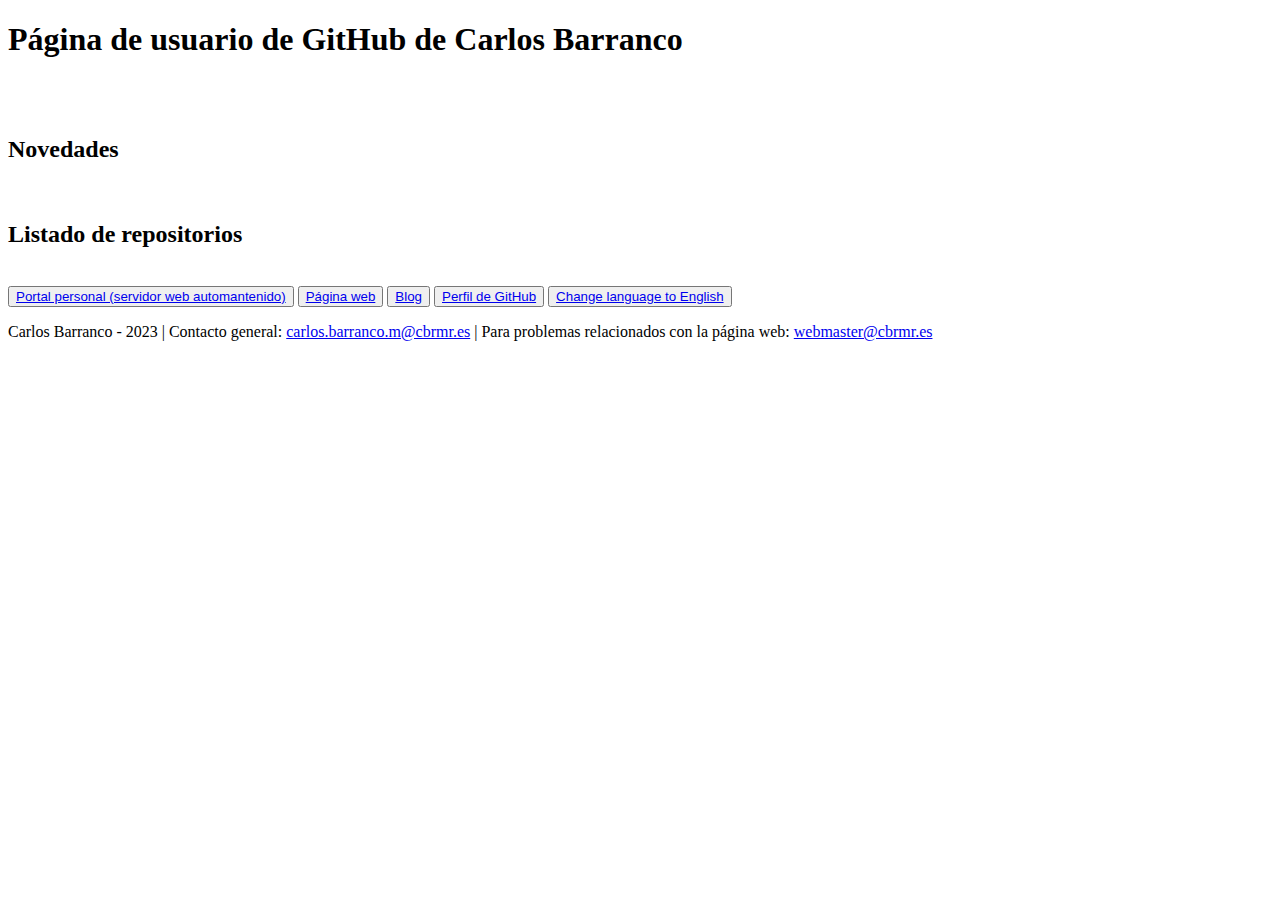
==== index.html @ 43de069b "Creación de página" ====
<!DOCTYPE html>
<html>
    <head>
        <title>GitHub - CBRMR</title>
        <meta charset="UTF-8" />
        <link rel="stylesheet" src="./main-style.css" />
    </head>
    <body>
        <h1>Página de usuario de GitHub de Carlos Barranco</h1>
        <br />
        <br />
        <h2>Novedades</h2>
        <!-- Novedades AQUÍ -->
        <br />
        <h2>Listado de repositorios</h2>
        <!-- Sitios de y acceso a repositorios AQUÍ -->
        <br />
        <button><a href="http://portal.cbrmr.es">Portal personal (servidor web automantenido)</a></button>
        <button><a href="https://www.cbrmr.es">Página web</a></button>
        <button><a href="https://blog.cbrmr.es">Blog</a></button>
        <button><a href="https://github.com/charliebrmg">Perfil de GitHub</a></button>
        <button><a href="./english-index.html">Change language to English</a></button>
        <br />
        <p>Carlos Barranco - 2023 | Contacto general: <a href="mailto:carlos.barranco.m@cbrmr.es">carlos.barranco.m@cbrmr.es</a>
           | Para problemas relacionados con la página web: <a href="mailto:webmaster@cbrmr.es">webmaster@cbrmr.es</a></p>
    </body>
</html>
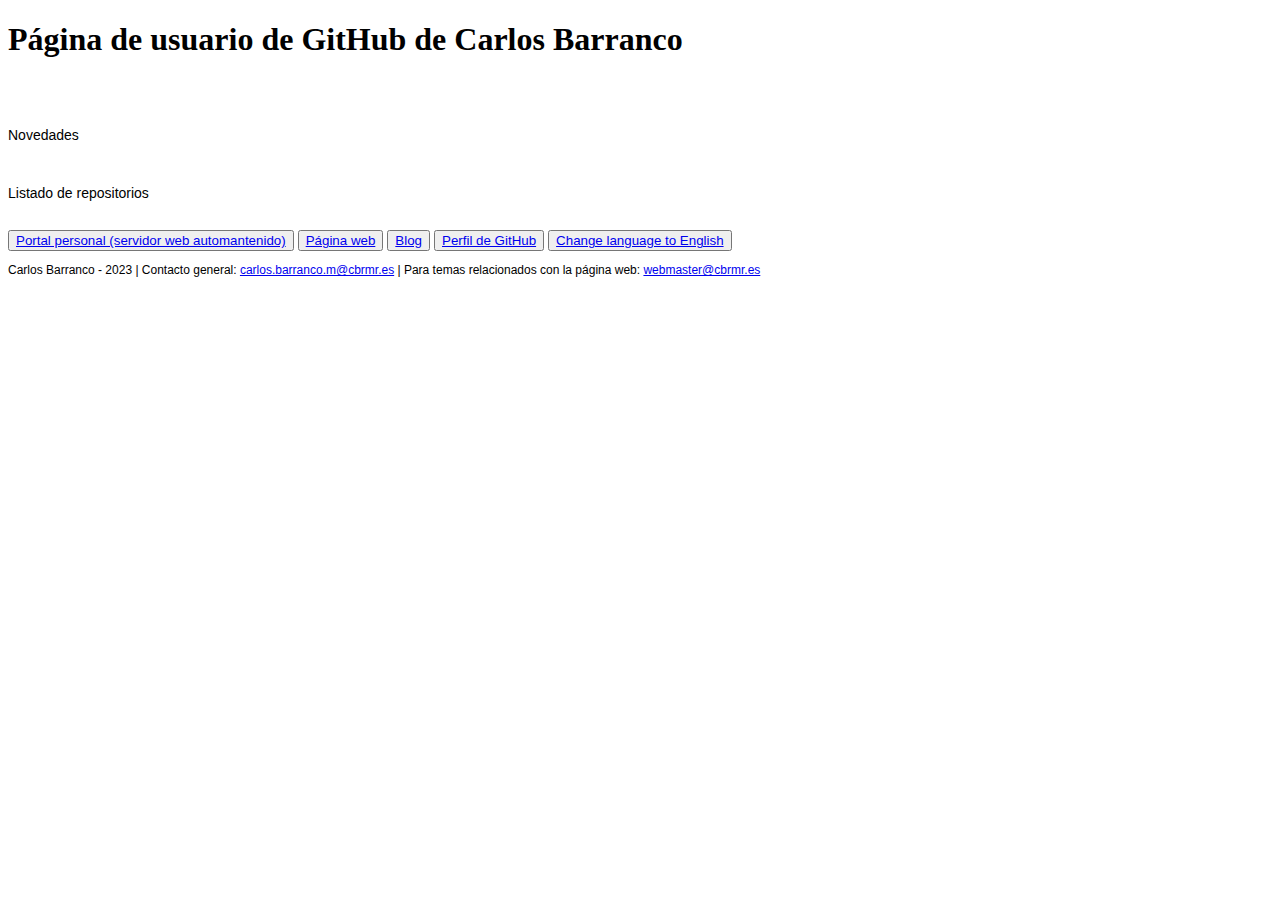
==== commit 55c5b53f: "index.html 1.1" ====
--- a/index.html
+++ b/index.html
@@ -3,7 +3,38 @@
     <head>
         <title>GitHub - CBRMR</title>
         <meta charset="UTF-8" />
-        <link rel="stylesheet" src="./main-style.css" />
+<!--    <link rel="stylesheet" src="main-style.css" />    -->
+        <style>
+            background-color: white;
+            color: black;
+            h1 {
+                font: 16px Arial;
+            }
+            h2 {
+                font: 14px Arial;
+            }
+            h3 {
+                font: 14px Arial;
+            }
+            h4, p {
+                font: 12px Arial;
+            }
+            ul,ol,li {
+                font: 14px Arial;
+            }
+            ul {
+                list-style-type: circle;
+            }
+            ol {
+                list-style-type: decimal;
+            }
+            th {
+                font: 14px Arial;
+            }
+            tr {
+                font: 14px Arial;
+            }
+        </style>
     </head>
     <body>
         <h1>Página de usuario de GitHub de Carlos Barranco</h1>
@@ -22,6 +53,6 @@
         <button><a href="./english-index.html">Change language to English</a></button>
         <br />
         <p>Carlos Barranco - 2023 | Contacto general: <a href="mailto:carlos.barranco.m@cbrmr.es">carlos.barranco.m@cbrmr.es</a>
-           | Para problemas relacionados con la página web: <a href="mailto:webmaster@cbrmr.es">webmaster@cbrmr.es</a></p>
+           | Para temas relacionados con la página web: <a href="mailto:webmaster@cbrmr.es">webmaster@cbrmr.es</a></p>
     </body>
-</html>+</html>
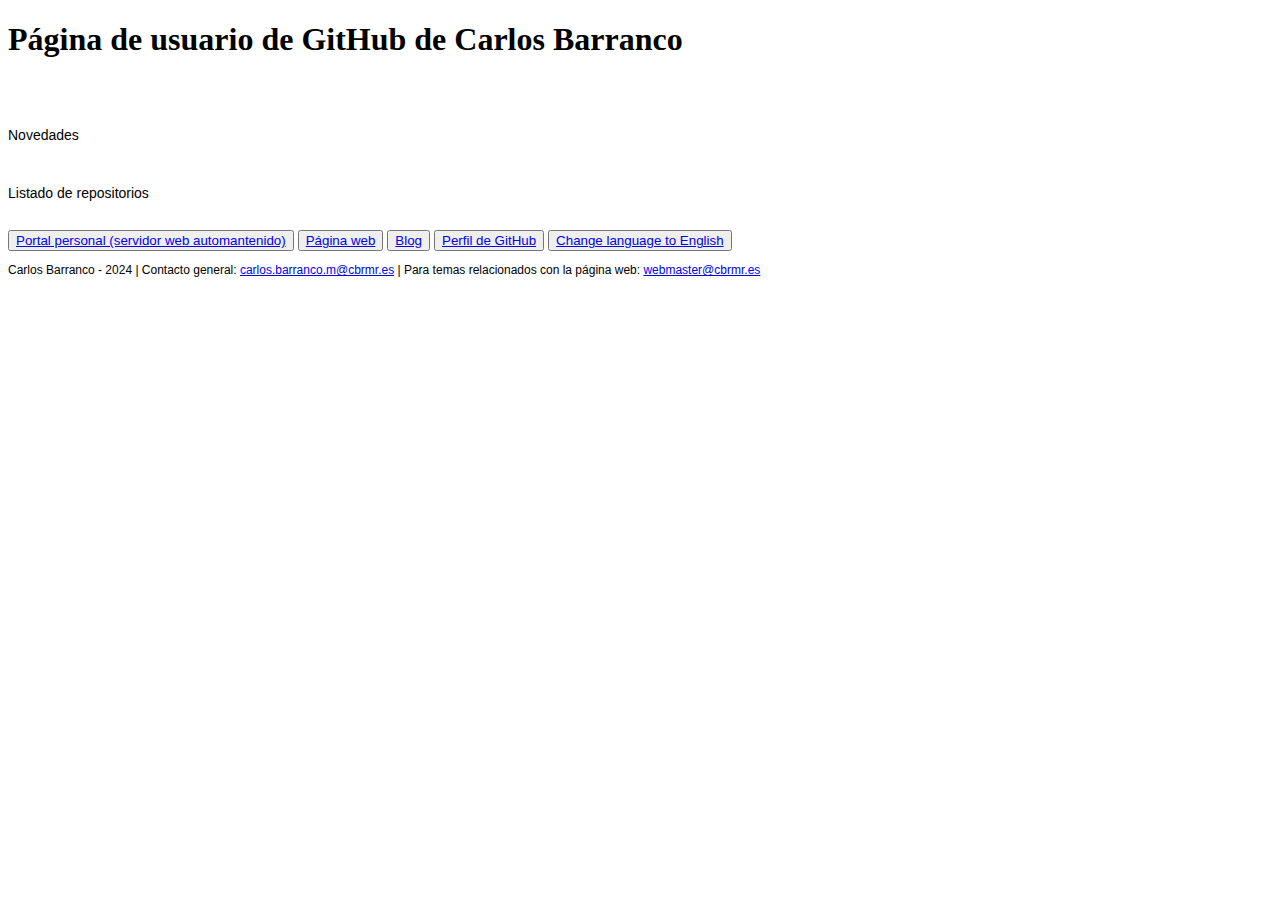
==== commit 6eebcaa8: "Actualización index.html (ESP)" ====
--- a/index.html
+++ b/index.html
@@ -52,7 +52,7 @@
         <button><a href="https://github.com/charliebrmg">Perfil de GitHub</a></button>
         <button><a href="./english-index.html">Change language to English</a></button>
         <br />
-        <p>Carlos Barranco - 2023 | Contacto general: <a href="mailto:carlos.barranco.m@cbrmr.es">carlos.barranco.m@cbrmr.es</a>
+        <p>Carlos Barranco - 2024 | Contacto general: <a href="mailto:carlos.barranco.m@cbrmr.es">carlos.barranco.m@cbrmr.es</a>
            | Para temas relacionados con la página web: <a href="mailto:webmaster@cbrmr.es">webmaster@cbrmr.es</a></p>
     </body>
 </html>
